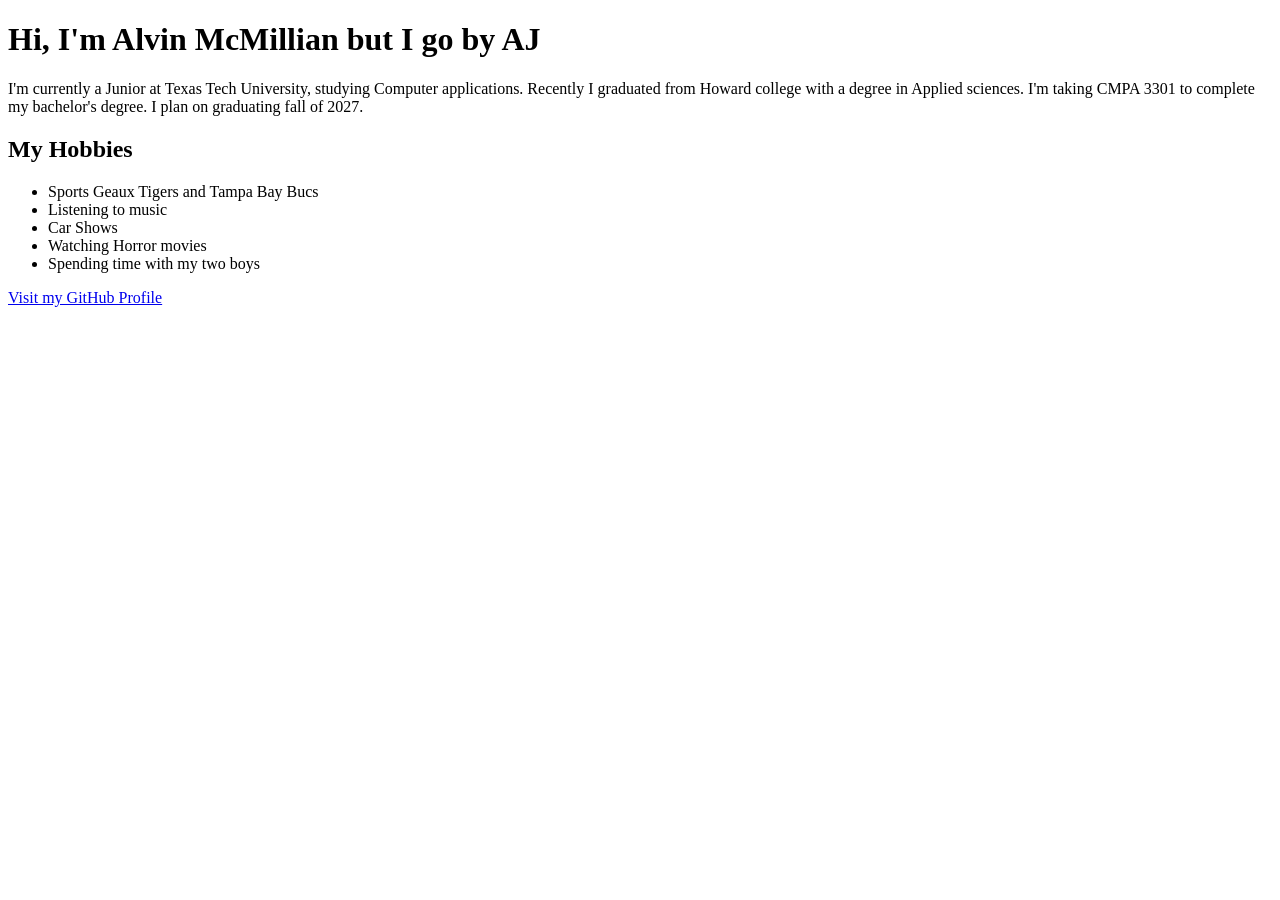
==== index.html @ 4164b556 "update updated website link for inddex.html doc. The link was incorrect." ====
<!DOCTYPE html>
<html>

  <head>
    <title>Alvin McMillian — CMPA 3301</title>
  </head>

  <body>

    <h1>Hi, I'm Alvin McMillian but I go by AJ</h1>

    <p>
      I'm currently a Junior at Texas Tech University, studying
      Computer applications. Recently I graduated from Howard college with a degree in Applied sciences. I'm taking CMPA 3301
      to complete my bachelor's degree. I plan on graduating fall of 2027.
    </p>

    <h2>My Hobbies</h2>

    <ul>
      <li>Sports Geaux Tigers and Tampa Bay Bucs</li>
      <li>Listening to music</li>
      <li>Car Shows</li>
      <li>Watching Horror movies</li>
      <li>Spending time with my two boys</li>
    </ul>

    <p>
      <a href="https://mcmilliana.github.io/">
        Visit my GitHub Profile
      </a>
    </p>

  </body>

</html>
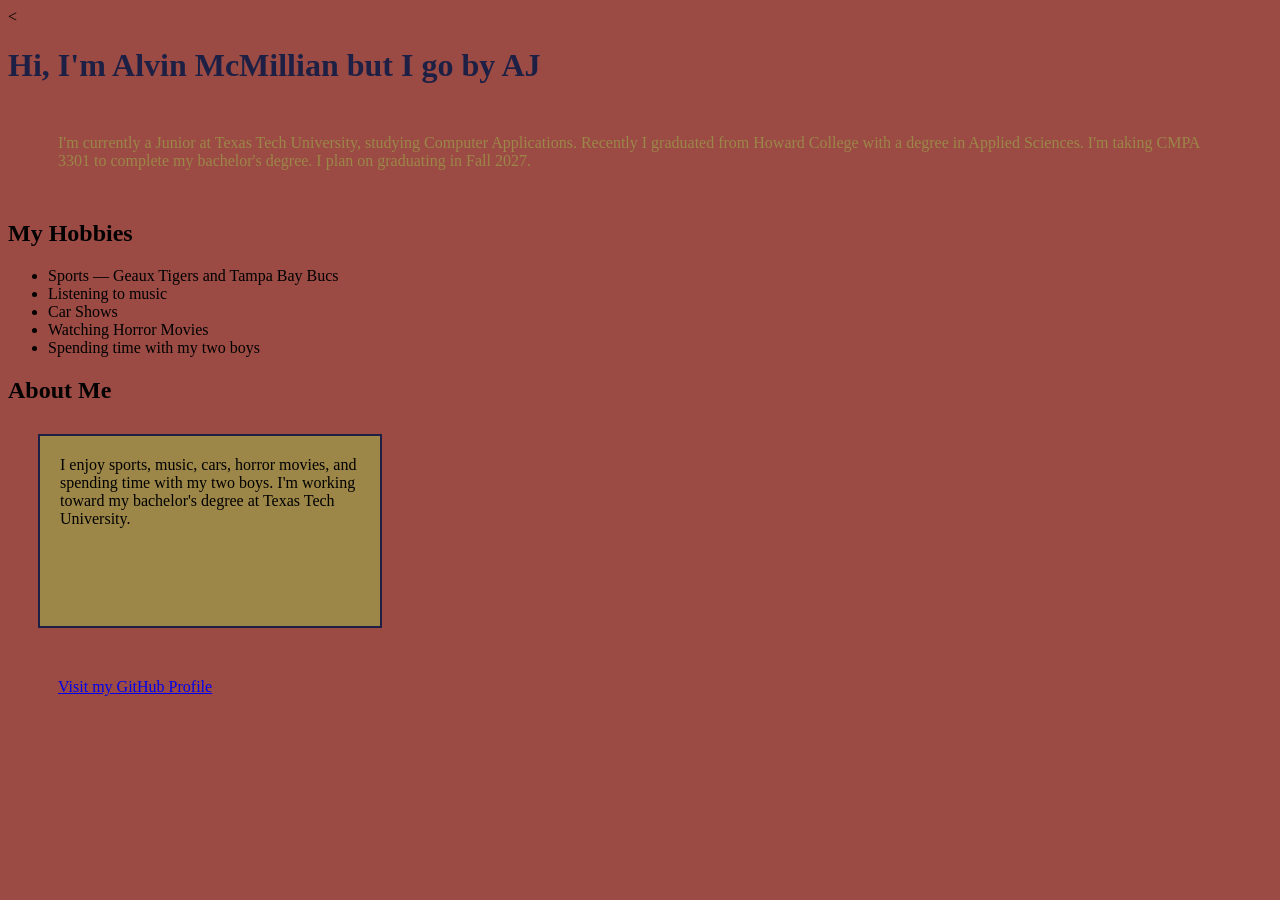
==== commit 18696243: "Update index.html updated index.html to include .css" ====
--- a/index.html
+++ b/index.html
@@ -1,36 +1,46 @@
-<!DOCTYPE html>
+<<!DOCTYPE html>
 <html>
 
-  <head>
+<head>
     <title>Alvin McMillian — CMPA 3301</title>
-  </head>
+    <link rel="stylesheet" href="style.css">
+</head>
 
-  <body>
+<body>
 
     <h1>Hi, I'm Alvin McMillian but I go by AJ</h1>
 
     <p>
-      I'm currently a Junior at Texas Tech University, studying
-      Computer applications. Recently I graduated from Howard college with a degree in Applied sciences. I'm taking CMPA 3301
-      to complete my bachelor's degree. I plan on graduating fall of 2027.
+        I'm currently a Junior at Texas Tech University, studying
+        Computer Applications. Recently I graduated from Howard College
+        with a degree in Applied Sciences. I'm taking CMPA 3301
+        to complete my bachelor's degree. I plan on graduating in Fall 2027.
     </p>
 
     <h2>My Hobbies</h2>
 
     <ul>
-      <li>Sports Geaux Tigers and Tampa Bay Bucs</li>
-      <li>Listening to music</li>
-      <li>Car Shows</li>
-      <li>Watching Horror movies</li>
-      <li>Spending time with my two boys</li>
+        <li>Sports — Geaux Tigers and Tampa Bay Bucs</li>
+        <li>Listening to music</li>
+        <li>Car Shows</li>
+        <li>Watching Horror Movies</li>
+        <li>Spending time with my two boys</li>
     </ul>
 
+    <h2>About Me</h2>
+
+    <div>
+        I enjoy sports, music, cars, horror movies, and spending time
+        with my two boys. I'm working toward my bachelor's degree at
+        Texas Tech University.
+    </div>
+
     <p>
-      <a href="https://mcmilliana.github.io/">
-        Visit my GitHub Profile
-      </a>
+        <a href="https://mcmilliana.github.io/">
+            Visit my GitHub Profile
+        </a>
     </p>
 
-  </body>
+</body>
 
 </html>
--- a/style.css
+++ b/style.css
@@ -0,0 +1,24 @@
+body {
+    background-color: #9B4B44;
+}
+
+h1 {
+    color: #1D2044;
+    font-family: "Times New Roman", serif;
+}
+
+p {
+    color: #9C8648;
+    font-family: Georgia, serif;
+    margin: 30px;
+    padding: 20px;
+}
+
+div {
+    width: 300px;
+    height: 150px;
+    background-color: #9C8648;
+    border: 2px solid #1D2044;
+    padding: 20px;
+    margin: 30px;
+}
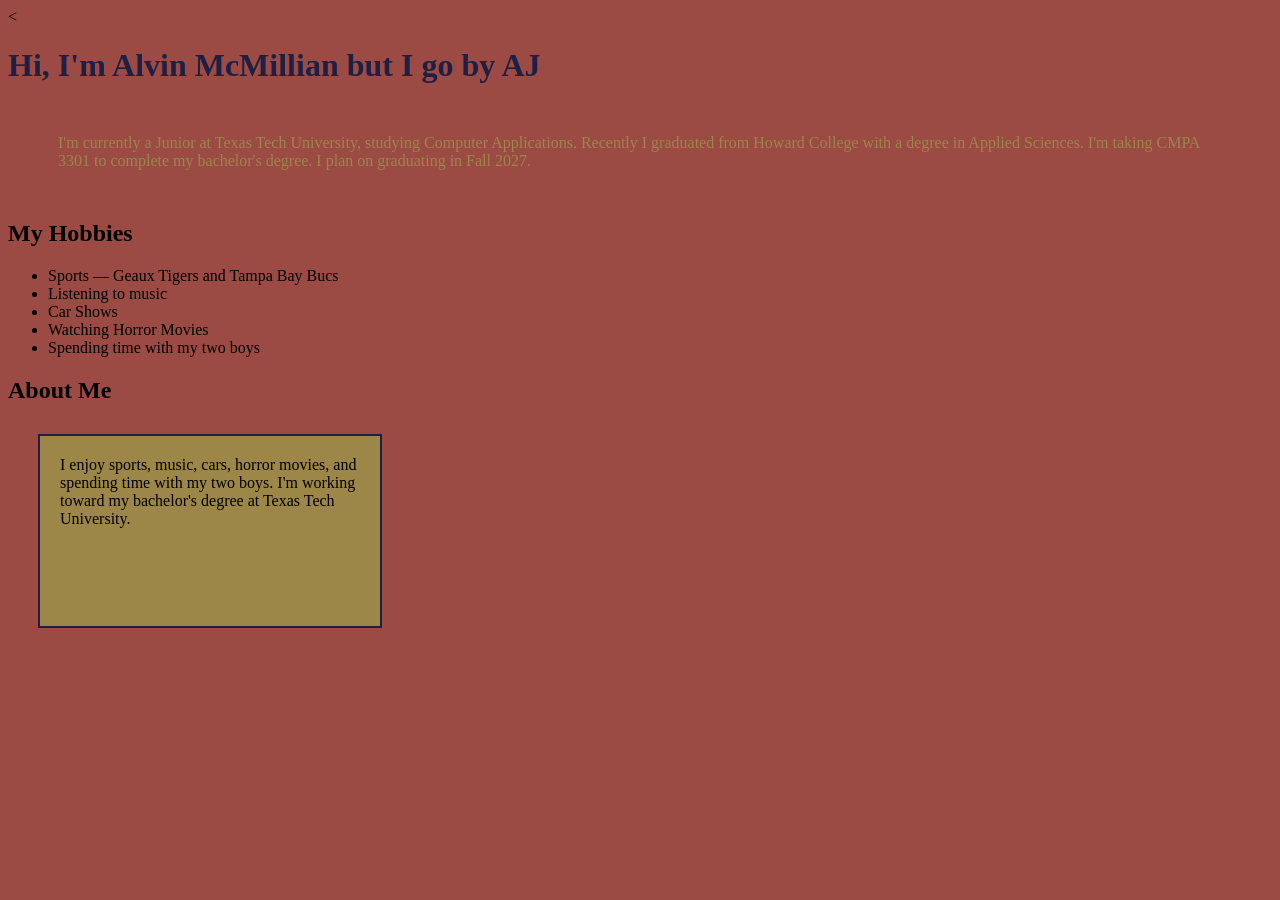
==== commit b349a764: "update index.html removed link to profile from bottom of page because my page is already live and ac" ====
--- a/index.html
+++ b/index.html
@@ -32,12 +32,11 @@
     <div>
         I enjoy sports, music, cars, horror movies, and spending time
         with my two boys. I'm working toward my bachelor's degree at
-        Texas Tech University.
+        Texas Tech University. 
     </div>
 
     <p>
-        <a href="https://mcmilliana.github.io/">
-            Visit my GitHub Profile
+      
         </a>
     </p>
 
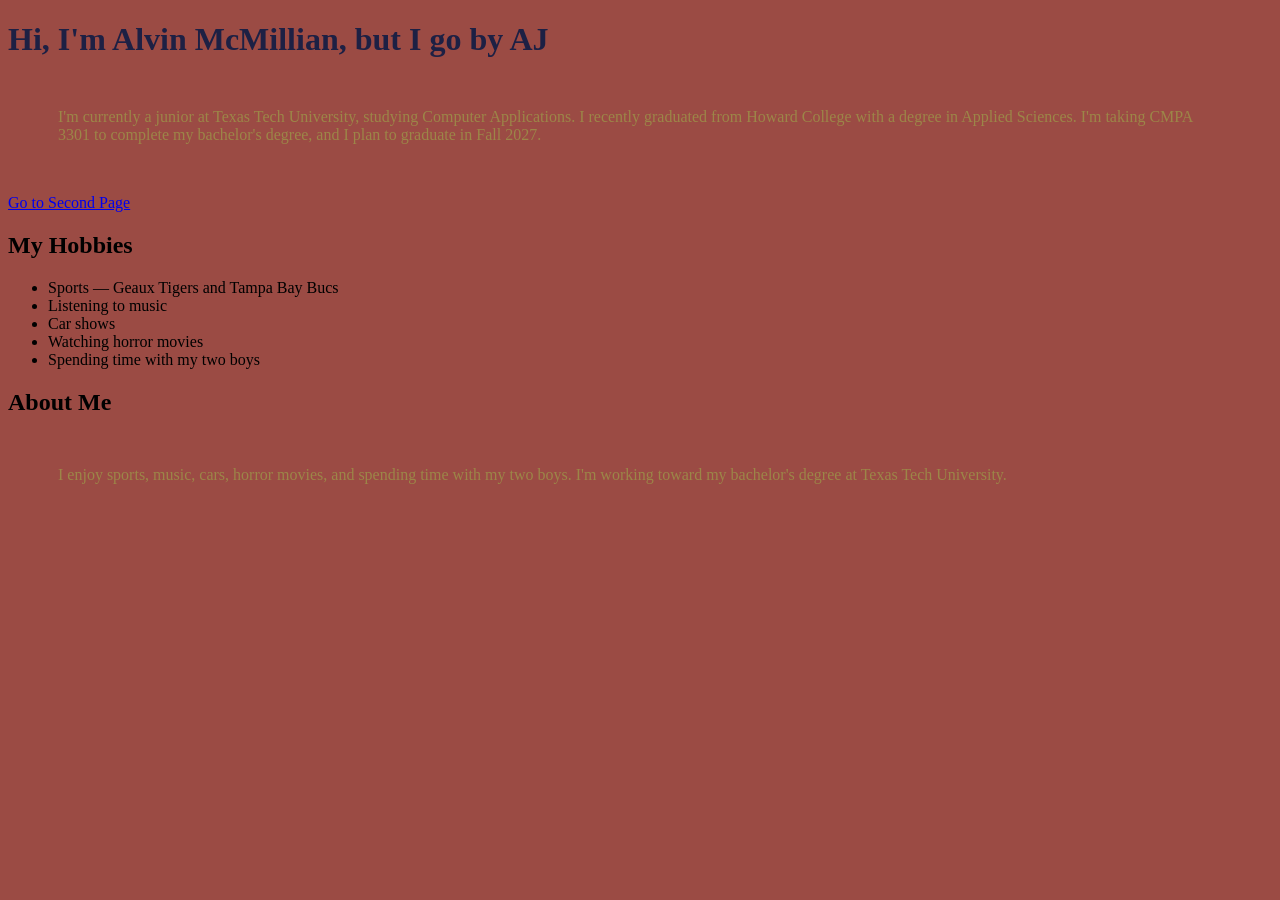
==== commit 9d326a96: "update added index.html to add second page" ====
--- a/index.html
+++ b/index.html
@@ -1,45 +1,57 @@
-<<!DOCTYPE html>
-<html>
+<!DOCTYPE html>
+<html lang="en">
 
 <head>
+    <meta charset="UTF-8">
+    <meta name="viewport" content="width=device-width, initial-scale=1.0">
     <title>Alvin McMillian — CMPA 3301</title>
     <link rel="stylesheet" href="style.css">
 </head>
 
 <body>
 
-    <h1>Hi, I'm Alvin McMillian but I go by AJ</h1>
+    <header>
+        <h1>Hi, I'm Alvin McMillian, but I go by AJ</h1>
 
-    <p>
-        I'm currently a Junior at Texas Tech University, studying
-        Computer Applications. Recently I graduated from Howard College
-        with a degree in Applied Sciences. I'm taking CMPA 3301
-        to complete my bachelor's degree. I plan on graduating in Fall 2027.
-    </p>
+        <p>
+            I'm currently a junior at Texas Tech University, studying
+            Computer Applications. I recently graduated from Howard College
+            with a degree in Applied Sciences. I'm taking CMPA 3301 to
+            complete my bachelor's degree, and I plan to graduate in Fall 2027.
+        </p>
 
-    <h2>My Hobbies</h2>
+        <nav>
+            <a href="about.html">Go to Second Page</a>
+        </nav>
+    </header>
 
-    <ul>
-        <li>Sports — Geaux Tigers and Tampa Bay Bucs</li>
-        <li>Listening to music</li>
-        <li>Car Shows</li>
-        <li>Watching Horror Movies</li>
-        <li>Spending time with my two boys</li>
-    </ul>
+    <main>
 
-    <h2>About Me</h2>
+        <section>
+            <h2>My Hobbies</h2>
 
-    <div>
-        I enjoy sports, music, cars, horror movies, and spending time
-        with my two boys. I'm working toward my bachelor's degree at
-        Texas Tech University. 
-    </div>
+            <ul>
+                <li>Sports — Geaux Tigers and Tampa Bay Bucs</li>
+                <li>Listening to music</li>
+                <li>Car shows</li>
+                <li>Watching horror movies</li>
+                <li>Spending time with my two boys</li>
+            </ul>
+        </section>
 
-    <p>
-      
-        </a>
-    </p>
+        <section>
+            <h2>About Me</h2>
+
+            <p>
+                I enjoy sports, music, cars, horror movies, and spending time
+                with my two boys. I'm working toward my bachelor's degree at
+                Texas Tech University.
+            </p>
+        </section>
+
+    </main>
 
 </body>
 
-</html>+</html>
+
